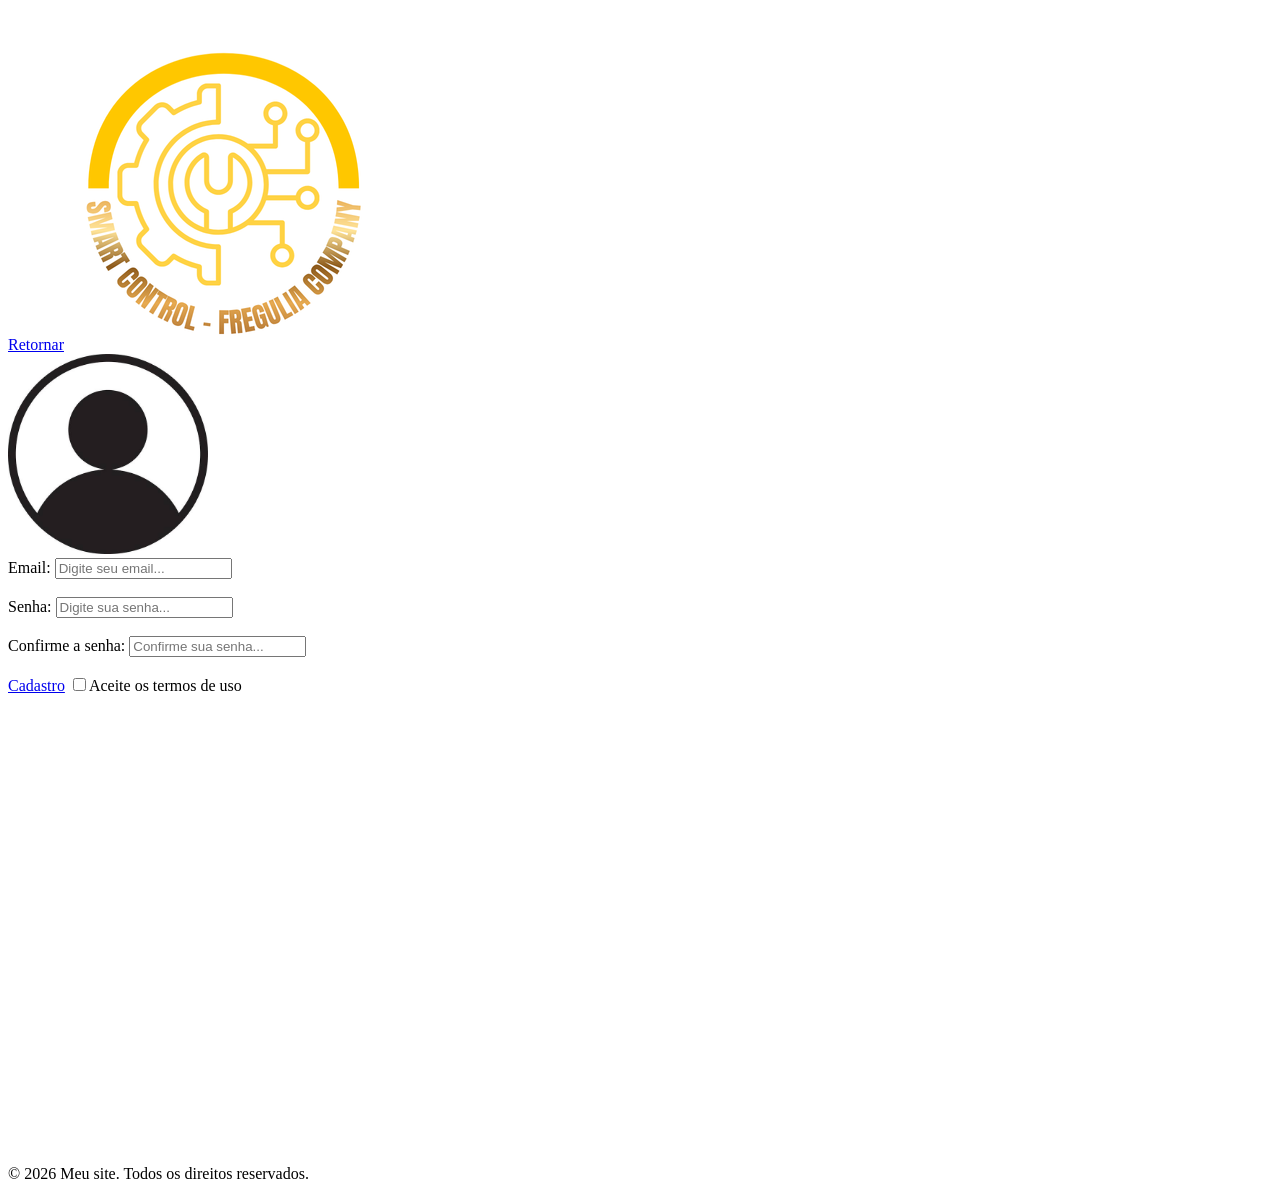
==== cadastro.html @ c0720885 "Criação da tela de cadastro" ====
<!DOCTYPE html>
<html lang="en">
<head>
    <meta charset="UTF-8">
    <meta name="viewport" content="width=device-width, initial-scale=1.0">
    <title>Cadastro - Smart Control</title>
</head>
<body>
      <header>
        <nav>
            <a href="index.html">Retornar</a>
            <img src="assets/images/logo.png" alt="Logo da empresa">
        </nav>
    </header>

    <img src="assets/images/icone_usuario.jpg" alt="icone de perfil" width="200" height="200"><br>
    <form action="index.html" method="get">
      <label for ="email">Email:</label>
        <input type="email" id="email" placeholder="Digite seu email..." required>
        <br><br>

        <label for ="senha">Senha:</label>
        <input type="password" id="senha" placeholder="Digite sua senha..." required minlength="8">
        <br><br>

        <label for ="confirmação">Confirme a senha:</label>
        <input type="password" id="senha" placeholder="Confirme sua senha..." required>
        <br><br>

        <a href="index.html">Cadastro</a>
        <input type="checkbox" required>Aceite os termos de uso</input>

        

    </form>
     <footer> 
               
                <iframe src="https://www.google.com/maps/embed?pb=!1m18!1m12!1m3!1d58839.80394174266!2d-43.35352414179688!3d-22.82143749999999!2m3!1f0!2f0!3f0!3m2!1i1024!2i768!4f13.1!3m3!1m2!1s0x997bafa0c678f5%3A0x342bddf08d16c1c7!2zQ2FiYXLDqQ!5e0!3m2!1spt-BR!2sbr!4v1785873196422!5m2!1spt-BR!2sbr" width="600" height="450" style="border:0;" allowfullscreen="" loading="lazy" referrerpolicy="strict-origin-when-cross-origin"></iframe>
                 <p>&copy; 2026 Meu site. Todos os direitos reservados. </p>
     </footer>
    
</body>
</html>
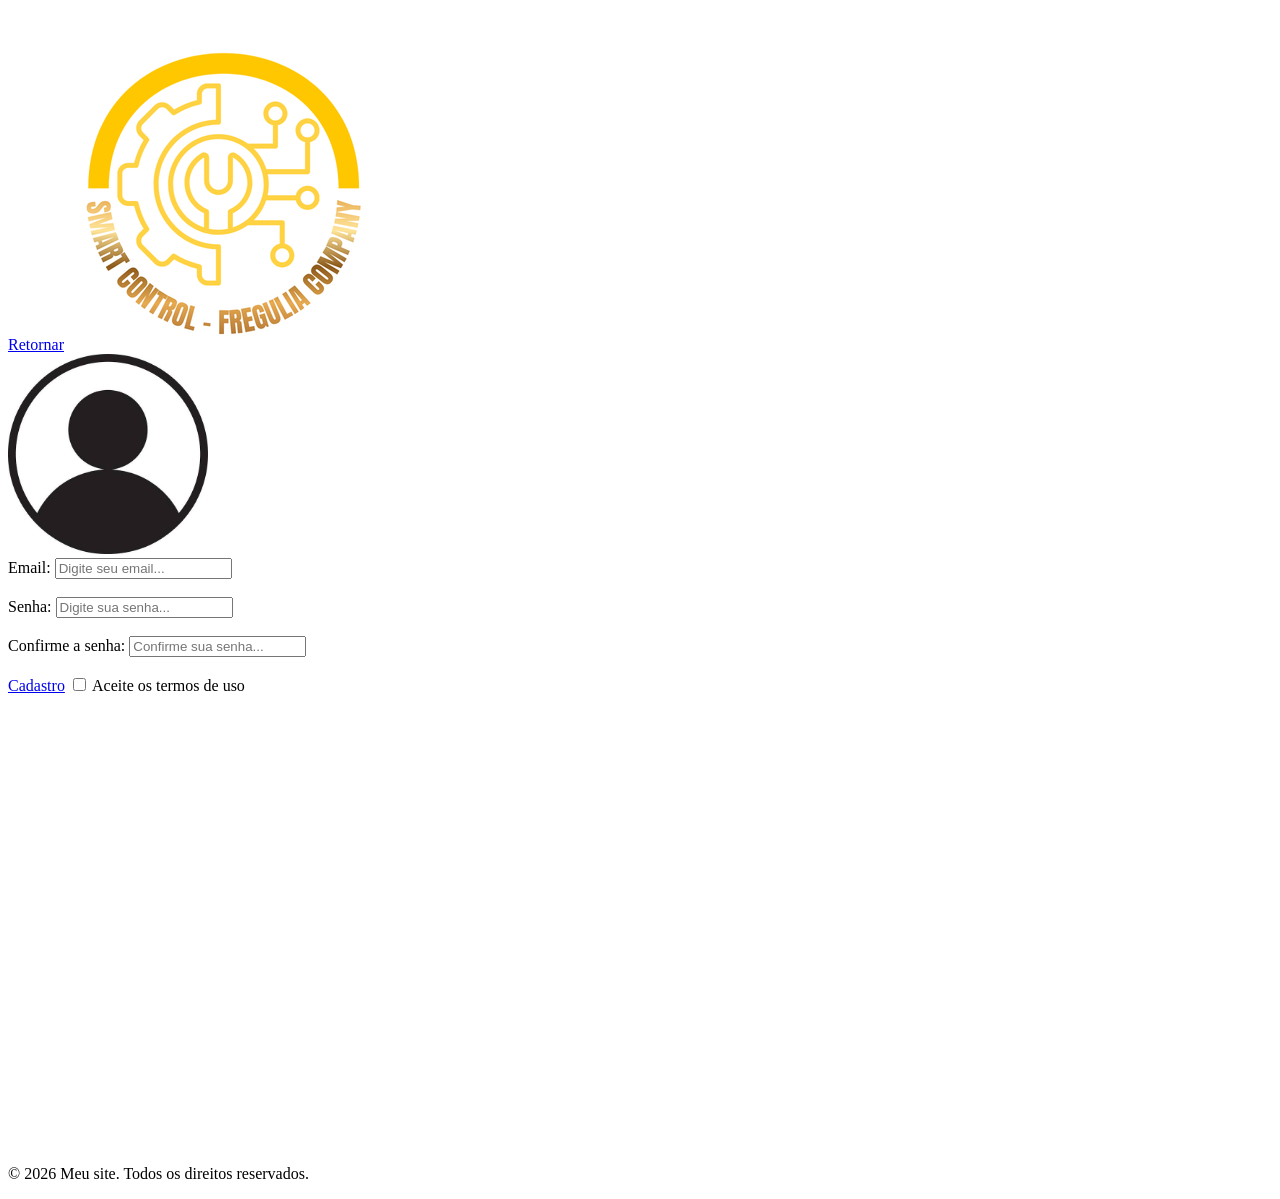
==== commit c189f8a2: "Alterações da aba cadastro" ====
--- a/cadastro.html
+++ b/cadastro.html
@@ -23,12 +23,12 @@
         <input type="password" id="senha" placeholder="Digite sua senha..." required minlength="8">
         <br><br>
 
-        <label for ="confirmação">Confirme a senha:</label>
-        <input type="password" id="senha" placeholder="Confirme sua senha..." required>
+        <label for="confirme_senha">Confirme a senha:</label>
+        <input type="password" name="confirme_senha" id="confirme_senha" placeholder="Confirme sua senha..." required>
         <br><br>
 
         <a href="index.html">Cadastro</a>
-        <input type="checkbox" required>Aceite os termos de uso</input>
+        <input type="checkbox" id="Termos" required> <label for="Termos">Aceite os termos de uso</label> 
 
         
 
